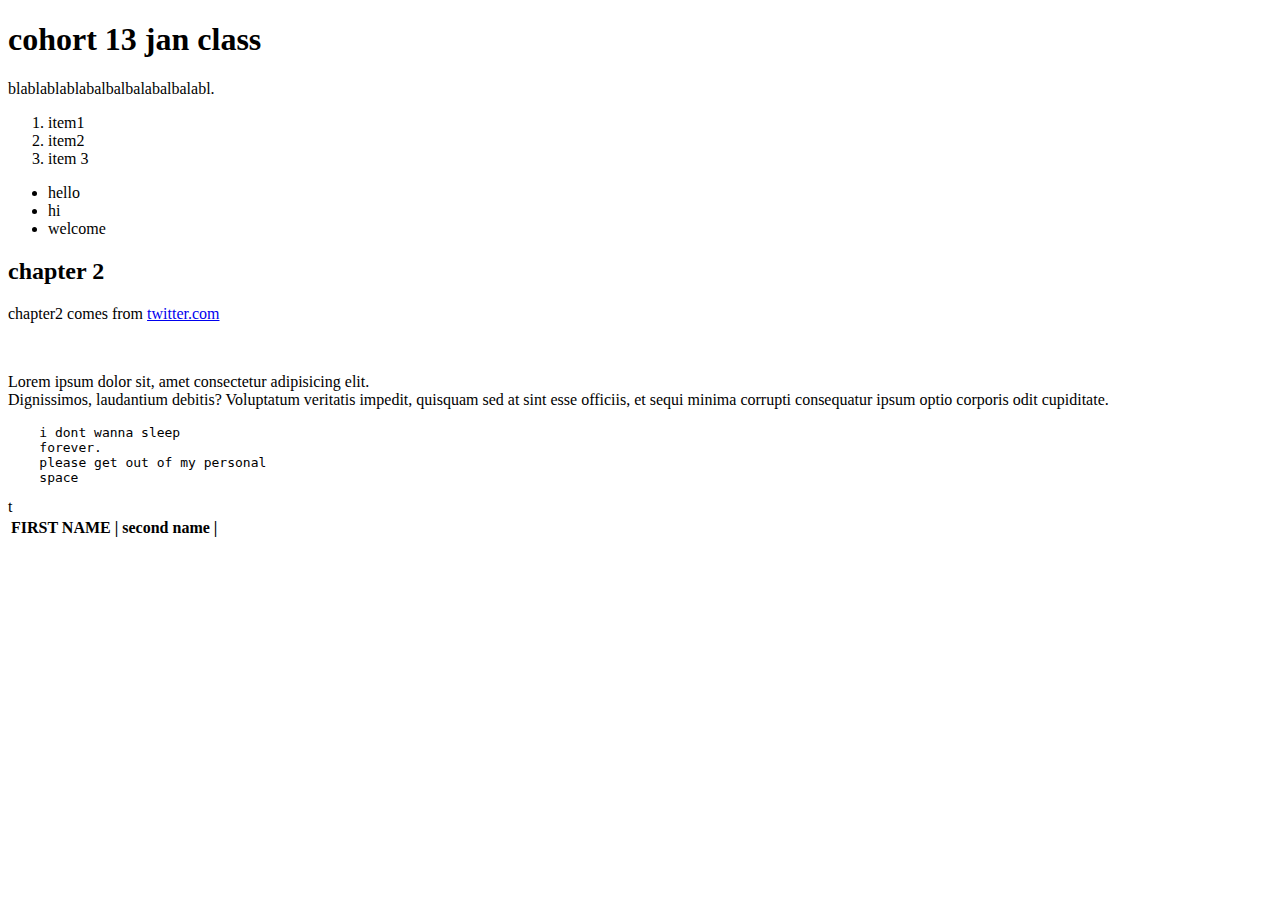
==== index.html @ 70967aac "html intro work" ====
<!DOCTYPE html>
<html lang="en">
<head>
    <meta charset="UTF-8">
    <meta http-equiv="X-UA-Compatible" content="IE=edge">
    <meta name="viewport" content="width=device-width, initial-scale=1.0">
    <title>Document</title>
</head>
<body>
    <h1 id ="charles" title="charlotte 'queen'mary">cohort 13 jan  class</h1>
<p>blablablablabalbalbalabalbalabl.</p>
<ol>
    <li>item1</li>
    <li>item2</li>
    <li>item 3</li>
</ol>
<ul>
    <li>hello</li>
    <li>hi</li>
    <li>welcome</li>
</ul>
<h2>chapter 2</h2>
<p>chapter2 comes from <a href="http://twitter.com" target="_parent">twitter.com</a></p>
<img src="" alt="">
<p>Lorem ipsum dolor sit, amet consectetur adipisicing elit. <br> Dignissimos, laudantium debitis? Voluptatum veritatis impedit, quisquam sed at sint esse officiis, et sequi minima corrupti consequatur ipsum optio corporis odit cupiditate.</p>
<pre>
    i dont wanna sleep
    forever.
    please get out of my personal 
    space
</pre>
<table>
    <tr>
       <th>FIRST NAME |</th>
       <TH>second name |</TH>  
    </tr>
    t
</table>
</body>
</html>
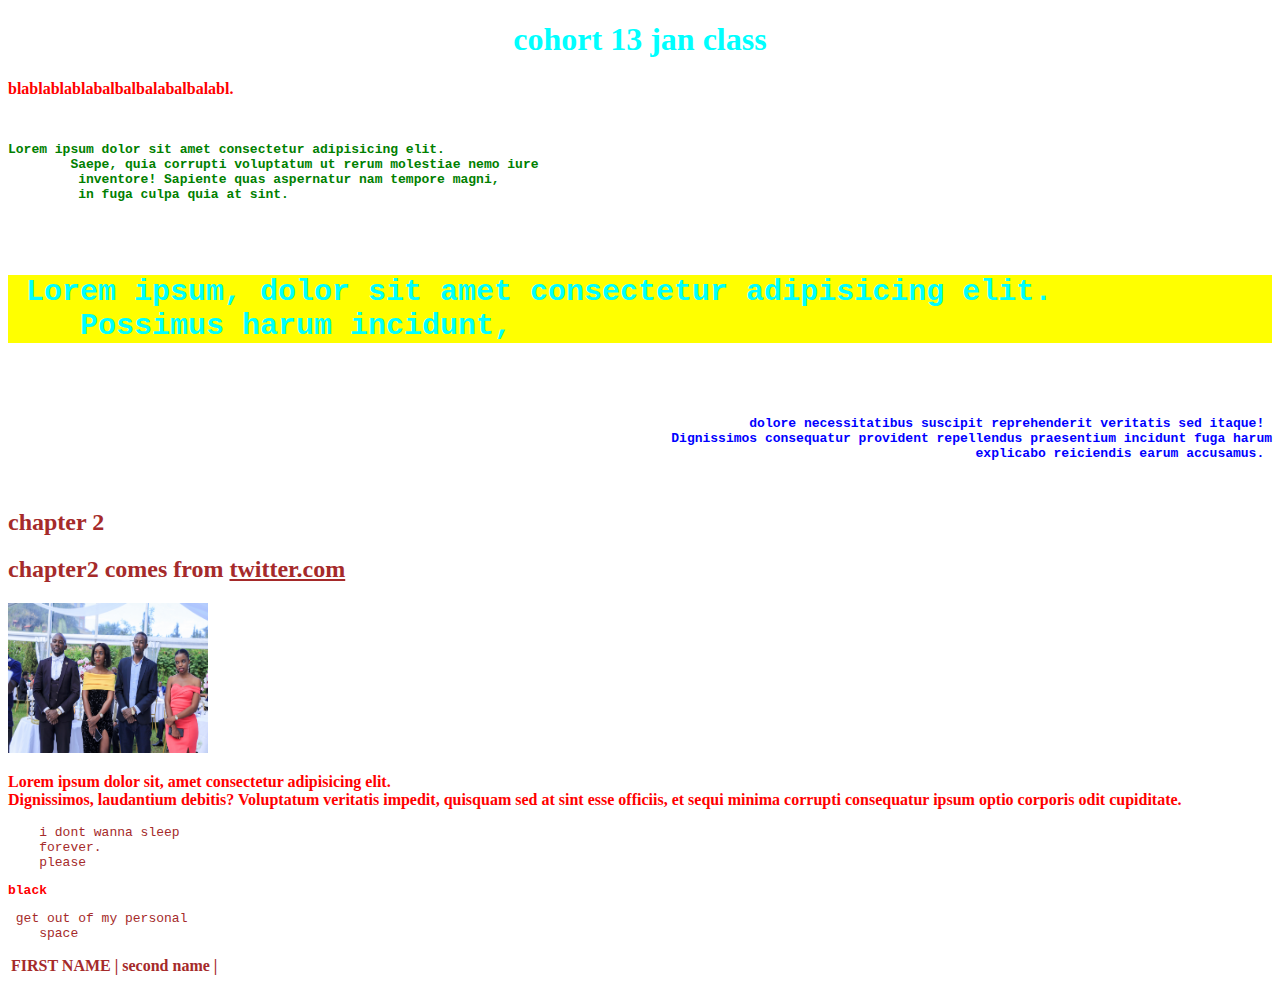
==== commit 39689152: "intro to tml changes. now css" ====
--- a/index.html
+++ b/index.html
@@ -5,36 +5,41 @@
     <meta http-equiv="X-UA-Compatible" content="IE=edge">
     <meta name="viewport" content="width=device-width, initial-scale=1.0">
     <title>Document</title>
+    <link rel="stylesheet" href="CSS/cohort13.css">
 </head>
 <body>
     <h1 id ="charles" title="charlotte 'queen'mary">cohort 13 jan  class</h1>
 <p>blablablablabalbalbalabalbalabl.</p>
-<ol>
-    <li>item1</li>
-    <li>item2</li>
-    <li>item 3</li>
-</ol>
-<ul>
-    <li>hello</li>
-    <li>hi</li>
-    <li>welcome</li>
-</ul>
+<pre>
+    <p class="odd">Lorem ipsum dolor sit amet consectetur adipisicing elit. 
+        Saepe, quia corrupti voluptatum ut rerum molestiae nemo iure
+         inventore! Sapiente quas aspernatur nam tempore magni, 
+         in fuga culpa quia at sint.</p>
+    <p class="odd" id="brucewayne"> Lorem ipsum, dolor sit amet consectetur adipisicing elit. 
+    Possimus harum incidunt,</p>
+    <p class="even"> dolore necessitatibus suscipit reprehenderit veritatis sed itaque! 
+    Dignissimos consequatur provident repellendus praesentium incidunt fuga harum
+     explicabo reiciendis earum accusamus. </p>
+</pre>
+
 <h2>chapter 2</h2>
-<p>chapter2 comes from <a href="http://twitter.com" target="_parent">twitter.com</a></p>
-<img src="" alt="">
+<h2>chapter2 comes from <a href="http://twitter.com" target="_parent">twitter.com</a></h2>
+<img src="IMAGES/IMG_8902.JPG" alt="martha's crew" width="200" height="150" >
 <p>Lorem ipsum dolor sit, amet consectetur adipisicing elit. <br> Dignissimos, laudantium debitis? Voluptatum veritatis impedit, quisquam sed at sint esse officiis, et sequi minima corrupti consequatur ipsum optio corporis odit cupiditate.</p>
+<div>
 <pre>
     i dont wanna sleep
     forever.
-    please get out of my personal 
+    please<p>black</p> get out of my personal 
     space
 </pre>
+</div>
 <table>
     <tr>
        <th>FIRST NAME |</th>
        <TH>second name |</TH>  
     </tr>
-    t
+  
 </table>
 </body>
 </html>--- a/CSS/cohort13.css
+++ b/CSS/cohort13.css
@@ -0,0 +1,29 @@
+p{
+    color: red;
+    font-size: medium;
+    font-weight: bold;
+}
+h1{
+    text-align: center;
+    color: aqua;
+}
+.odd{
+    color: green;
+    text-align: left;
+}
+.even{
+    color: blue;
+    text-align: right;
+}
+div>pre>p{
+    color: red;
+}
+#brucewayne{
+    font-size: 30px;
+    font-weight: bold;
+    color: aqua;
+    background-color: yellow;
+}
+*{
+    color: brown;
+}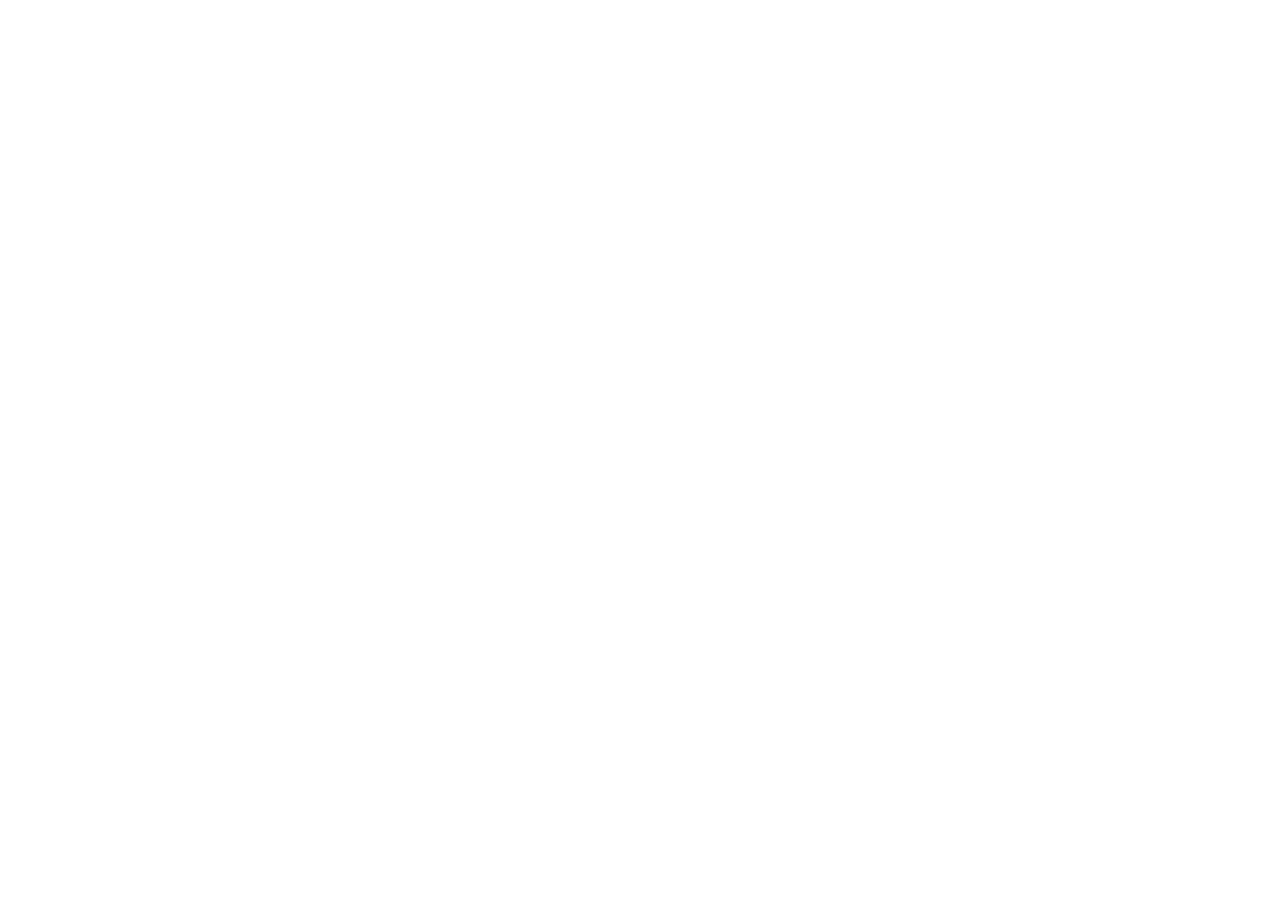
==== commit 766805c1: "bootstrap" ====
--- a/index.html
+++ b/index.html
@@ -1,45 +1,11 @@
 <!DOCTYPE html>
 <html lang="en">
 <head>
-    <meta charset="UTF-8">
-    <meta http-equiv="X-UA-Compatible" content="IE=edge">
-    <meta name="viewport" content="width=device-width, initial-scale=1.0">
-    <title>Document</title>
-    <link rel="stylesheet" href="CSS/cohort13.css">
+  <meta charset="UTF-8">
+  <meta name="viewport" content="width=device-width, initial-scale=1.0">
+  <title>bootstrap grid</title>
 </head>
 <body>
-    <h1 id ="charles" title="charlotte 'queen'mary">cohort 13 jan  class</h1>
-<p>blablablablabalbalbalabalbalabl.</p>
-<pre>
-    <p class="odd">Lorem ipsum dolor sit amet consectetur adipisicing elit. 
-        Saepe, quia corrupti voluptatum ut rerum molestiae nemo iure
-         inventore! Sapiente quas aspernatur nam tempore magni, 
-         in fuga culpa quia at sint.</p>
-    <p class="odd" id="brucewayne"> Lorem ipsum, dolor sit amet consectetur adipisicing elit. 
-    Possimus harum incidunt,</p>
-    <p class="even"> dolore necessitatibus suscipit reprehenderit veritatis sed itaque! 
-    Dignissimos consequatur provident repellendus praesentium incidunt fuga harum
-     explicabo reiciendis earum accusamus. </p>
-</pre>
-
-<h2>chapter 2</h2>
-<h2>chapter2 comes from <a href="http://twitter.com" target="_parent">twitter.com</a></h2>
-<img src="IMAGES/IMG_8902.JPG" alt="martha's crew" width="200" height="150" >
-<p>Lorem ipsum dolor sit, amet consectetur adipisicing elit. <br> Dignissimos, laudantium debitis? Voluptatum veritatis impedit, quisquam sed at sint esse officiis, et sequi minima corrupti consequatur ipsum optio corporis odit cupiditate.</p>
-<div>
-<pre>
-    i dont wanna sleep
-    forever.
-    please<p>black</p> get out of my personal 
-    space
-</pre>
-</div>
-<table>
-    <tr>
-       <th>FIRST NAME |</th>
-       <TH>second name |</TH>  
-    </tr>
   
-</table>
 </body>
 </html>